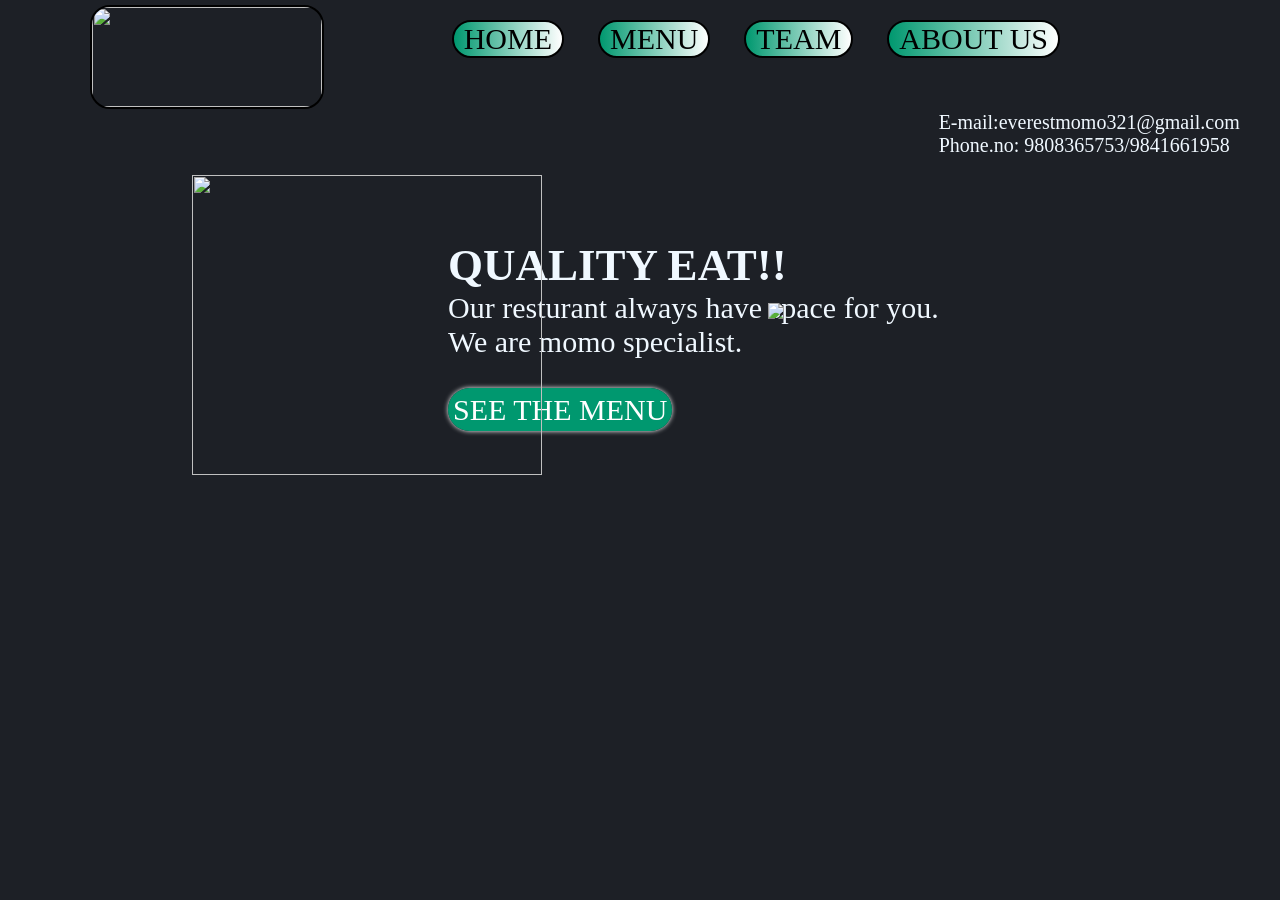
==== gf.html @ 0123e9c3 "Add files via upload" ====
<!DOCTYPE html>
<html>
<head>
<title>everest</title>    
<link rel="stylesheet" type="text/css" href="style.css">
</head>    
<body>    
    <header>
       <nav> <div class="main"><ul>
            <li><a href="#">HOME</a></li>
           <li><a href="menu.html">MENU</a></li>
            <li><a href="#">TEAM</a></li>
            <li><a href="#">ABOUT US</a></li>
            </ul></div>
           </nav>
    <div class="logo"><a href="#"><img src="a.png" height="100" width="230"></a></div>
        </header>
    <section>
        <div class="h1"><h1>QUALITY EAT!!</h1>
        <p>Our resturant always have space for you. <br>We are momo specialist.</p>
        <br><a href="#">SEE THE MENU</a></div>
    <div class="b"><img src="b.png"></div>
        <div class="c"><img src="c.png" height="300" width="350"></div>     
    <div class="email"><a>E-mail:everestmomo321@gmail.com</a></div>
        <div class="phn">Phone.no: 9808365753/9841661958</div>
    </section>

</body>
</html>
---- style.css ----
*{margin: 0;
padding: 0;}


header{background-image: url(a.jpg);}

body{background-color: #1D2026;
    min-height: 100vh;
    width: 100%;
    color: aliceblue;
height: 100vh;
width: 100%}

ul {
     float: right;
margin-right: 190px;}

ul li{display: inline-block;
margin-top: 20px;
margin-right: 30px;
padding-left: 10px;
padding-right: 10px}

ul li{border: 2px solid black;
    border-radius: 50px;
    background-image: linear-gradient(to right,#00986f,white);
font-family:comic sans ms;
font-size: 30px;}

ul li a{  text-decoration: none;
color: black;}

ul li:hover{background: aqua;
transition: 0.9s;}

.logo a img{margin-left: 90px;
    margin-top: 5px;
border: 2px solid black;
border-radius: 20px;}

.h1{float: left;
    max-width: 580px;
font-family: comic sans ms;
font-size: 30px;
margin-top: 10%;
margin-left: 35%;}

.h1 a{text-decoration: none;
    background: #00986f;
    color: white;
    box-shadow: 0 0 5px white;
    border-radius: 30px;
    padding: 5px;
    }

.h1 a:hover{background-color: aqua;
color: black;
transition: 0.5s;}


.b{margin-left: 60%;
    margin-top: 15%;
max-width: 300px;
    position: fixed;}

.c{position:fixed;
float: left;
    max-width: 100px;
    max-height: 30vh;
margin-top: 5%;
    margin-left: 15%;}

.contact {float: left;
font-size: 20px;
max-width: 310px;
margin-top: 40%}

.email{border: 1px white;
font-size: 20px;}

.phn{font-size: 20px;}
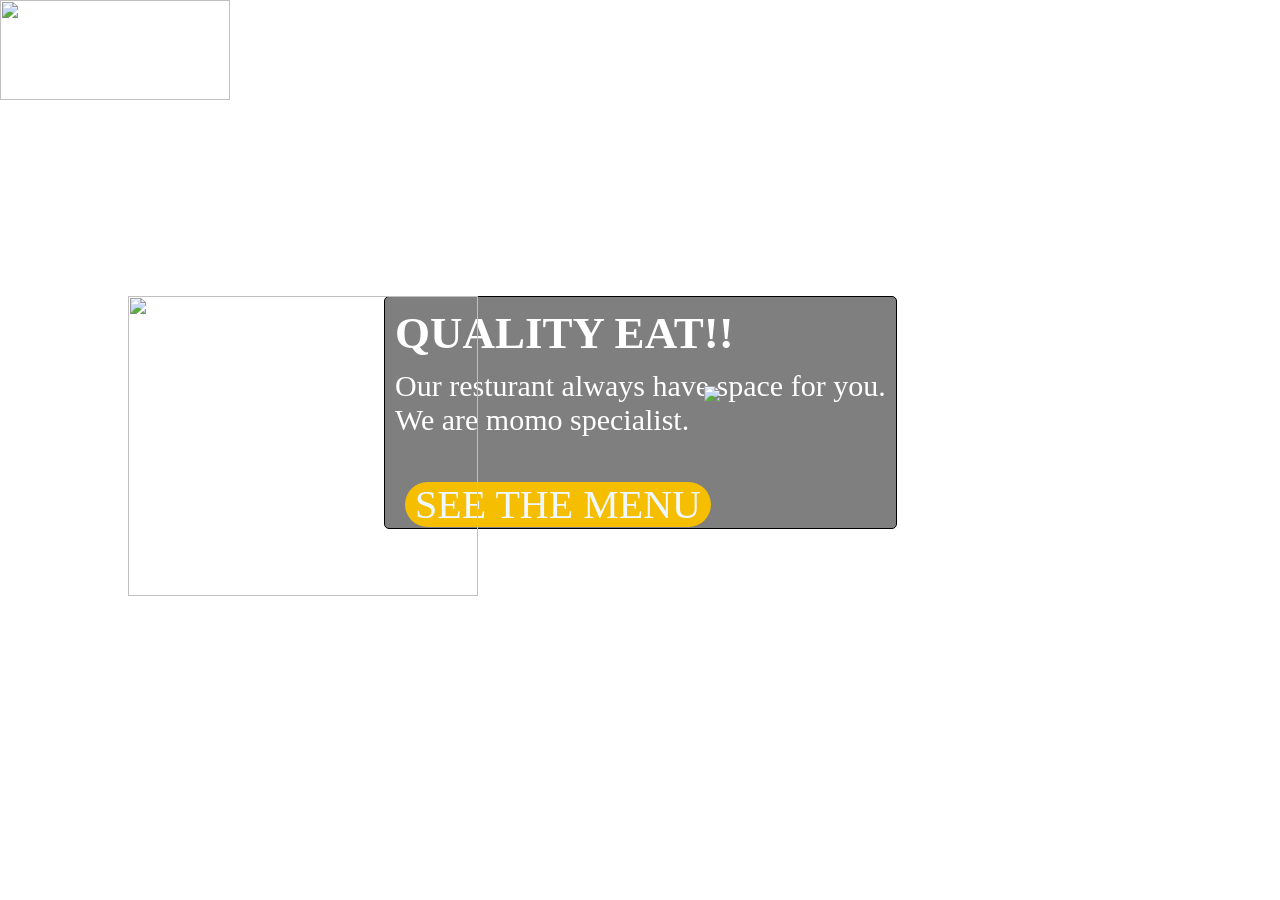
==== commit c5f2898f: "Add files via upload" ====
--- a/gf.html
+++ b/gf.html
@@ -1,7 +1,8 @@
 <!DOCTYPE html>
 <html>
 <head>
-<title>everest</title>    
+<title>everest</title>
+<script src="https://kit.fontawesome.com/6a5d18a770.js" crossorigin="anonymous"></script>
 <link rel="stylesheet" type="text/css" href="style.css">
 </head>    
 <body>    
@@ -9,21 +10,22 @@
        <nav> <div class="main"><ul>
             <li><a href="#">HOME</a></li>
            <li><a href="menu.html">MENU</a></li>
-            <li><a href="#">TEAM</a></li>
+            <li><a href="#">CONTACT US</a></li>
             <li><a href="#">ABOUT US</a></li>
             </ul></div>
            </nav>
     <div class="logo"><a href="#"><img src="a.png" height="100" width="230"></a></div>
         </header>
     <section>
-        <div class="h1"><h1>QUALITY EAT!!</h1>
+    <div class="border">    <div class="h1"><h1>QUALITY EAT!!</h1>
         <p>Our resturant always have space for you. <br>We are momo specialist.</p>
         <br><a href="#">SEE THE MENU</a></div>
     <div class="b"><img src="b.png"></div>
-        <div class="c"><img src="c.png" height="300" width="350"></div>     
-    <div class="email"><a>E-mail:everestmomo321@gmail.com</a></div>
-        <div class="phn">Phone.no: 9808365753/9841661958</div>
+        <div class="c"><img src="c.png" height="300" width="350"></div></div>
+    
     </section>
+    <div class="fb"><a href="#"><i class="fab fa-facebook"></i></a><b href="#"><i class="fab fa-instagram"></i></b><c href="#"><i class="fab fa-twitter"></i></c>
+    <d href="#"><i class="fab fa-whatsapp"></i></d><e href="#"><i class="fab fa-viber"></i></e><f href="#"><i class="fab fa-pinterest"></i></f></div>
 
 </body>
 </html>
--- a/style.css
+++ b/style.css
@@ -2,81 +2,177 @@
 padding: 0;}
 
 
-header{background-image: url(a.jpg);}
 
-body{background-color: #1D2026;
-    min-height: 100vh;
-    width: 100%;
-    color: aliceblue;
-height: 100vh;
-width: 100%}
+nav{margin-top: 20px;
+    margin-left: 400px;
+position: fixed;}
 
-ul {
-     float: right;
-margin-right: 190px;}
+.main ul li{
+padding: 5px;
+font-family: comic sans ms;
+font-size: 25px;}
 
-ul li{display: inline-block;
-margin-top: 20px;
-margin-right: 30px;
+ul li{display: inline-block;}
+
+ul li a{text-decoration: none;
+color: white;
+margin: 5px;
 padding-left: 10px;
-padding-right: 10px}
+    padding-right: 10px}
 
-ul li{border: 2px solid black;
+ul li a:hover{background: #F6BE00;
     border-radius: 50px;
-    background-image: linear-gradient(to right,#00986f,white);
-font-family:comic sans ms;
-font-size: 30px;}
+transition: 1s;}
 
-ul li a{  text-decoration: none;
-color: black;}
+body{background-image: url(m.jpg);
+position: fixed;
+background-size: cover;}
 
-ul li:hover{background: aqua;
-transition: 0.9s;}
-
-.logo a img{margin-left: 90px;
-    margin-top: 5px;
-border: 2px solid black;
-border-radius: 20px;}
-
-.h1{float: left;
-    max-width: 580px;
-font-family: comic sans ms;
-font-size: 30px;
-margin-top: 10%;
-margin-left: 35%;}
+.h1{position: fixed;
+    font-size: 30px;
+    margin-top: 15%;
+    margin-left: 30%;
+    color: white;
+font-family: comic sans ms;}
 
 .h1 a{text-decoration: none;
-    background: #00986f;
-    color: white;
-    box-shadow: 0 0 5px white;
-    border-radius: 30px;
-    padding: 5px;
-    }
+color: aliceblue;
+background-color:#F6BE00;
+padding-left: 10px;
+padding-right: 10px;
+font-size: 40px;
+border-radius: 50px;}
 
-.h1 a:hover{background-color: aqua;
-color: black;
+.h1 a:hover{background-color: yellow;
+    color: black;
+    box-shadow:  2px 2px grey;
+transition: 0.5s;}
+
+.h1{border: 1px solid black;
+background: rgba(0, 0, 0, 0.5);
+border-radius:5px;
+}
+
+.h1 h1{margin: 10px;}
+
+.h1 p{margin: 10px;}
+
+.h1 a{margin: 20px;}
+
+
+.b{position: fixed;
+margin-top: 22%;
+margin-left: 55%;}
+
+.c{position: fixed;
+margin-top: 15%;
+margin-left: 10%;
+max-width: 200px;}
+
+.fb{position: fixed;}
+
+.fb a i{float: right;
+position: fixed;
+margin-left: 95%;
+margin-top: 10%;
+font-size: 2em;
+color: blue;}
+
+.fb b i{float: right;
+position: fixed;
+margin-left: 95%;
+margin-top: 13%;
+font-size: 2em;
+color:deeppink;}
+
+.fb c i{float: right;
+position: fixed;
+margin-left: 95%;
+margin-top: 16%;
+font-size: 2em;
+color: blue;}
+
+.fb d i{float: right;
+position: fixed;
+margin-left: 95%;
+margin-top:19%;
+font-size: 2em;
+color: green;}
+
+.fb e i{float: right;
+position: fixed;
+margin-left: 95%;
+margin-top: 22%;
+font-size: 2em;
+color: purple;}
+
+.fb f i{float: right;
+position: fixed;
+margin-left: 95%;
+margin-top: 25%;
+font-size: 2em;
+color: red;}
+
+.fb a i:hover{opacity: 0.5;
+cursor: pointer;
+border-radius: 50%;
+box-shadow: 0 0 0 1px white;
+transition: 0.5s;}
+
+.fb b i:hover{opacity: 0.5;
+cursor: pointer;
+border: 1px solid white;
+border-radius: 50%;
+box-shadow: 10px solid white;
+transition: 0.5s;}
+
+.fb c i:hover{opacity: 0.5;
+cursor: pointer;
+border: 1px solid white;
+    border-radius: 50%;
+transition: 0.5s;}
+
+.fb d i:hover{opacity: 0.5;
+cursor: pointer;
+border: 1px solid white;
+border-radius: 50%;
+transition: 0.5s;}
+
+.fb e i:hover{opacity: 0.5;
+cursor: pointer;
+border: 1px solid white;
+border-radius: 50%;
+transition: 0.5s;}
+
+.fb f i:hover{opacity: 0.5;
+cursor: pointer;
+border: 1px solid white;
+border-radius: 50%;
 transition: 0.5s;}
 
 
-.b{margin-left: 60%;
-    margin-top: 15%;
-max-width: 300px;
-    position: fixed;}
 
-.c{position:fixed;
-float: left;
-    max-width: 100px;
-    max-height: 30vh;
-margin-top: 5%;
-    margin-left: 15%;}
 
-.contact {float: left;
-font-size: 20px;
-max-width: 310px;
-margin-top: 40%}
 
-.email{border: 1px white;
-font-size: 20px;}
 
-.phn{font-size: 20px;}
 
+
+
+
+
+
+
+
+
+
+
+
+
+
+
+
+
+
+
+
+
